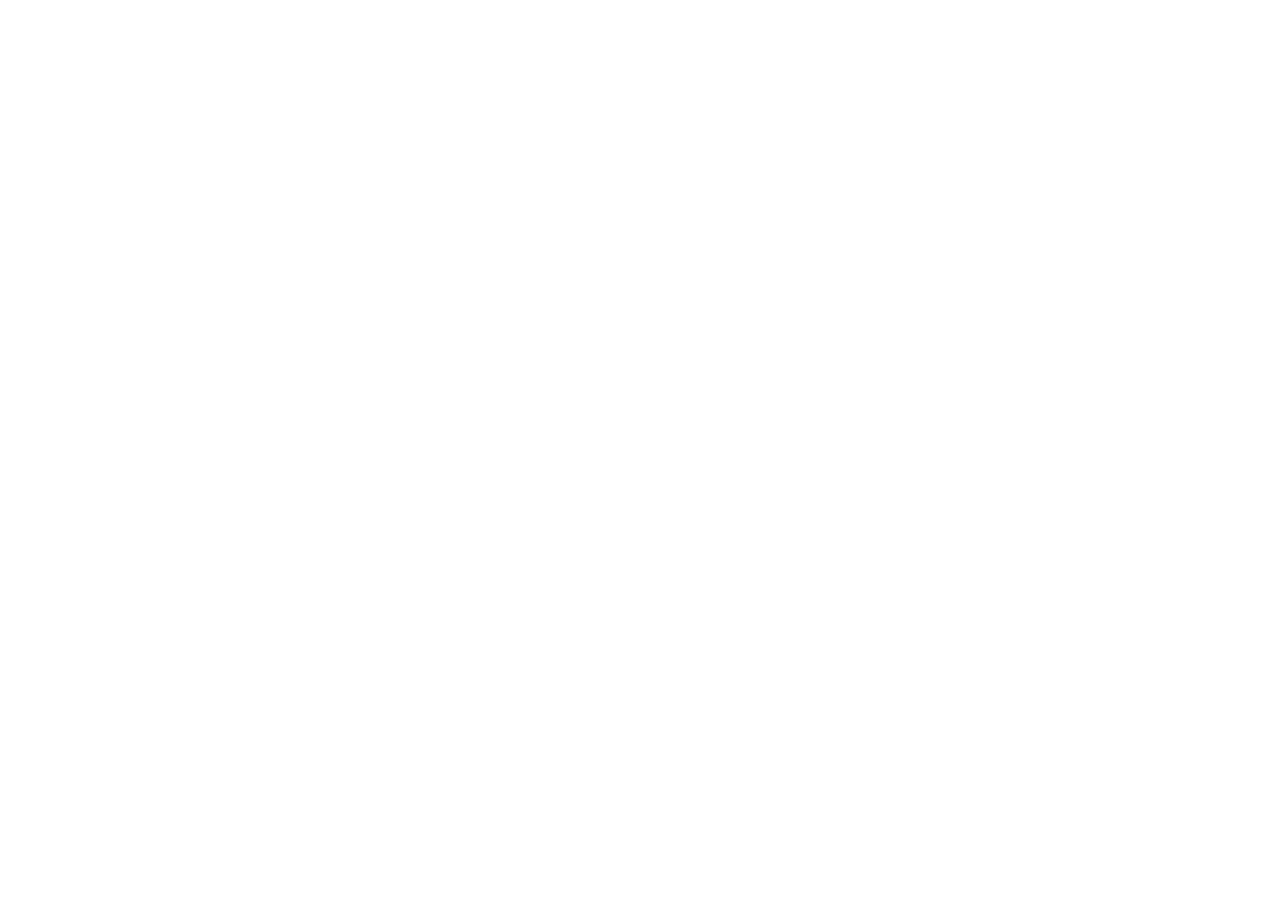
==== pages/Characters.html @ afb6e6ed "organized folders" ====
<!DOCTYPE html>
<html lang="en">
<head>
    <meta charset="UTF-8">
    <meta name="viewport" content="width=device-width, initial-scale=1.0">
    <title>Document</title>
</head>
<body>
    
</body>
</html>
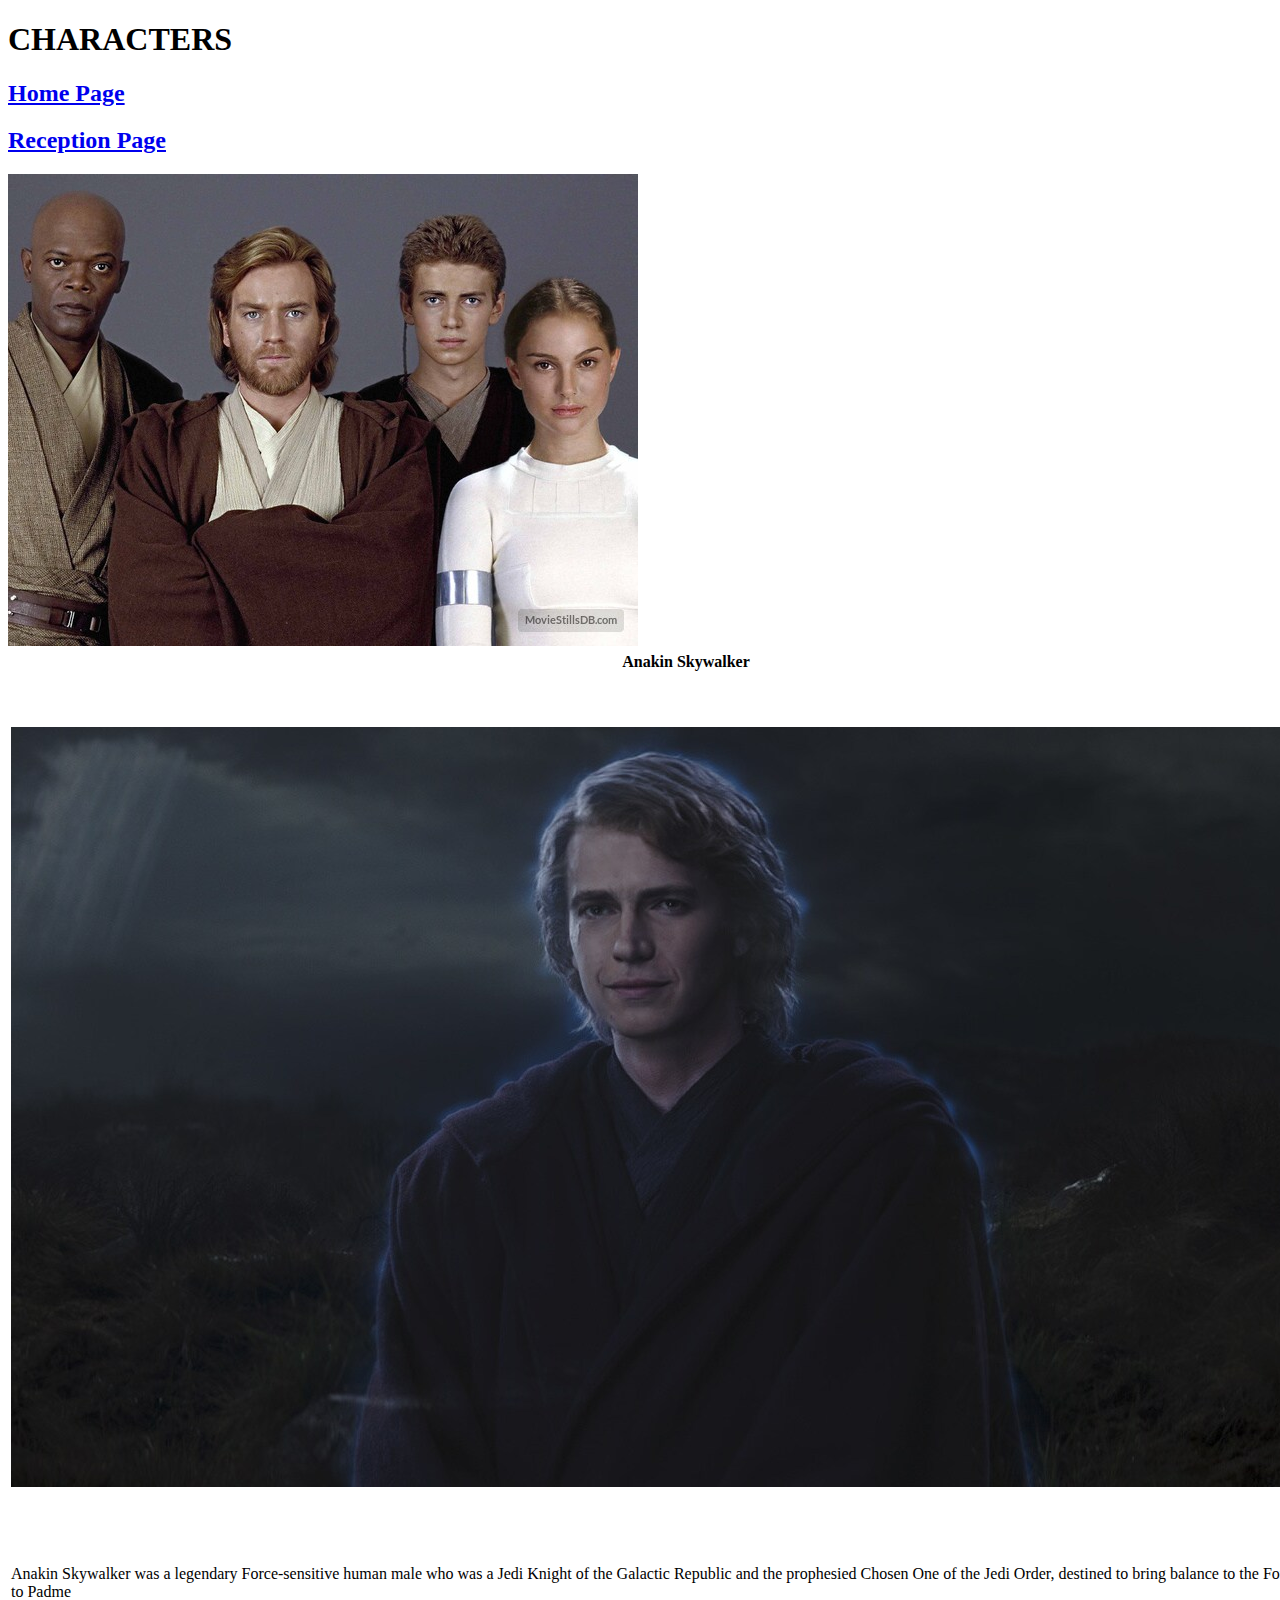
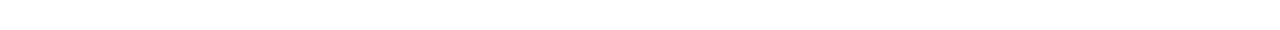
==== commit e68874d1: "finished Characters and Reception pages" ====
--- a/pages/Characters.html
+++ b/pages/Characters.html
@@ -1,11 +1,66 @@
+<!-- Name: Noah Blake-->
+<!-- Assignment: HW 2-->
+<!-- Date: January 17, 2025-->
 <!DOCTYPE html>
 <html lang="en">
 <head>
     <meta charset="UTF-8">
     <meta name="viewport" content="width=device-width, initial-scale=1.0">
-    <title>Document</title>
+    <link rel="stylesheet" type="text/css" href="../styles/styles.css ">
+    <title>Stan for Star Wars Prequels</title>
 </head>
 <body>
-    
-</body>
-</html>+    <!-- Header of the website-->
+    <section id = "header_section">
+        <h1>CHARACTERS</h1>
+    </section>
+
+    <!-- Navigation -->
+    <section id = "navigation_section">
+        <a href="../index.html">
+            <h2>Home Page</h2>
+        </a>
+        <a href="./Reception.html">
+            <h2>Reception Page</h2>
+        </a>
+    </section>
+
+
+
+    <section class="table_section">
+        <!-- Picture of all the characters -->
+        <div class="container">
+            <img src="../img/cast.jpg" alt="Main cast">
+        </div>
+
+        <table>
+            <!--Titles-->
+            <tr>
+                <th>Anakin Skywalker</th>
+                <th>Obi-Wan Kenobi</th>
+                <th>Padme Amidala</th>
+            </tr>
+            <!--Images-->
+            <tr>
+                <td>
+                    <img src="../img/anakin.jpeg" alt="anakin" class="table-image">
+                </td>
+                <td> 
+                    <img src="../img/obi-wan.jpg" alt="obi-wan" class="table-image">
+                </td>
+                <td> 
+                    <img src="../img/Padme-Amidala.jpeg" alt="padme" class="table-image">
+                </td>
+            </tr>
+            <!--Descriptions-->
+            <tr>
+                <td>Anakin Skywalker was a legendary Force-sensitive human male who was a Jedi Knight of the Galactic Republic and the prophesied Chosen One of the Jedi Order, destined to bring balance to the Force. Married to Padme</td>
+
+                <td>Obi-Wan Kenobi was a legendary Force-sensitive human male Jedi Master who served on the Jedi High Council. As a High Jedi General, Kenobi served in the Grand Army of the Republic that fought against the Separatist Droid Army during the Clone Wars, and was nicknamed "the Negotiator.</td>
+
+                <td>Padmé Amidala Naberrie was a human female senator who represented the people of Naboo during the final years of the Galactic Republic. Prior to her career in the Galactic Senate, Amidala was the elected ruler of the Royal House of Naboo. Married to Anakin</td>
+            </tr>
+        </table>
+
+    </section>
+        